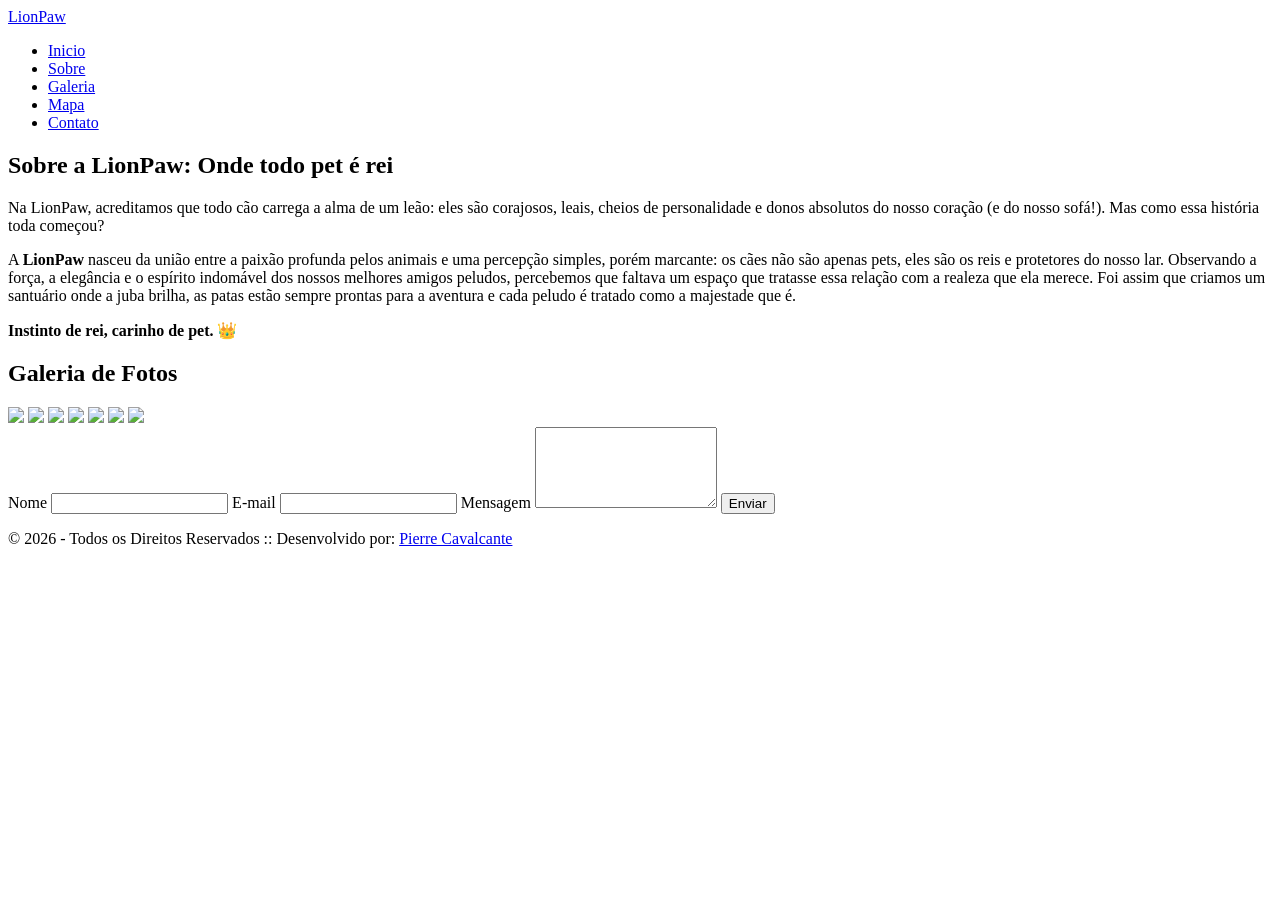
==== index.html @ d9d00ef5 "Add files via upload" ====
<!DOCTYPE html>
<html lang="pt-BR">
<head>
    <meta charset="UTF-8">
    <meta name="viewport" content="width=device-width, initial-scale=1.0">
    <title>LionPaw 🦁</title>
    <link href="css/style.css" rel="stylesheet"
    type="text/css">
</head>
<body>
    <header>
        <a href="logo">LionPaw</a>

        <nav>
            <ul>
                <li><a href="#">Inicio</a></li>
                <li><a href="#about">Sobre</a></li>
                <li><a href="#gallery">Galeria</a></li>
                <li><a href="#maps">Mapa</a></li>
                <li><a href="#contact">Contato</a></li>
            </ul>
        </nav>
    </header>
    <main>
        <section id="hero"></section>
        <section id="about">
            <h1>Sobre a LionPaw: Onde todo pet é rei</h1>
            <p>Na LionPaw, acreditamos que todo cão carrega a alma de um leão: eles são corajosos, leais, cheios de personalidade e donos absolutos do nosso coração (e do nosso sofá!). Mas como essa história toda começou?</p>
                
            <p>A <b>LionPaw</b> nasceu da união entre a paixão profunda pelos animais e uma percepção simples, porém marcante: os cães não são apenas pets, eles são os reis e protetores do nosso lar. Observando a força, a elegância e o espírito indomável dos nossos melhores amigos peludos, percebemos que faltava um espaço que tratasse essa relação com a realeza que ela merece. Foi assim que criamos um santuário onde a juba brilha, as patas estão sempre prontas para a aventura e cada peludo é tratado como a majestade que é.</p>
            <p><b>Instinto de rei, carinho de pet. 👑</b></p>
        </section>
        <section id="gallery">
            <h1>Galeria de Fotos</h1>
            <img src="img/img1.jpg">
            <img src="img/img2.jpg">
            <img src="img/img3.jpg">
            <img src="img/img4.jpg">
            <img src="img/img5.jpg">
            <img src="img/img6.jpg">
            <img src="img/img7.jpg">
        </section>
        <section id="map"></section>
        <section id="contact">
            <form>
                <label>Nome
                    <input type="text" name="nome">
                </label>
                <label>E-mail
                    <input type="email" name="email">
                </label>
                <label>Mensagem
                    <textarea name="mensagem" rows="5"></textarea>
                </label>
                <button type="submit">Enviar</button>
            </form>
        </section>
    </main>
    <footer>
        <p>&copy; 2026 - Todos os Direitos Reservados ::
            Desenvolvido por: <a href="pierreflores002@gmail.com">Pierre Cavalcante</a>
        </p>
    </footer>
</body>
</html>
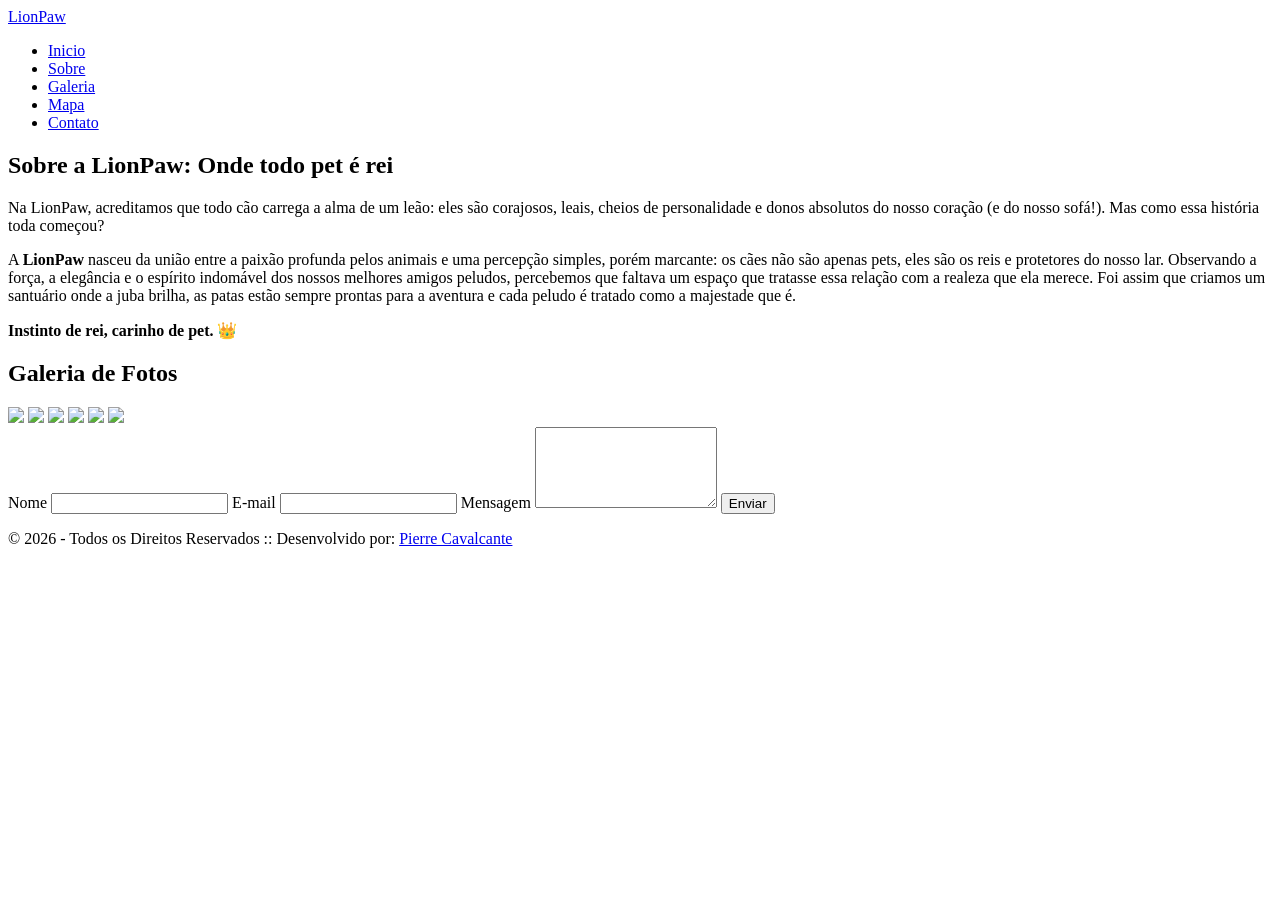
==== commit 474fa6bd: "Add files via upload" ====
--- a/index.html
+++ b/index.html
@@ -32,7 +32,6 @@
         </section>
         <section id="gallery">
             <h1>Galeria de Fotos</h1>
-            <img src="img/img1.jpg">
             <img src="img/img2.jpg">
             <img src="img/img3.jpg">
             <img src="img/img4.jpg">
